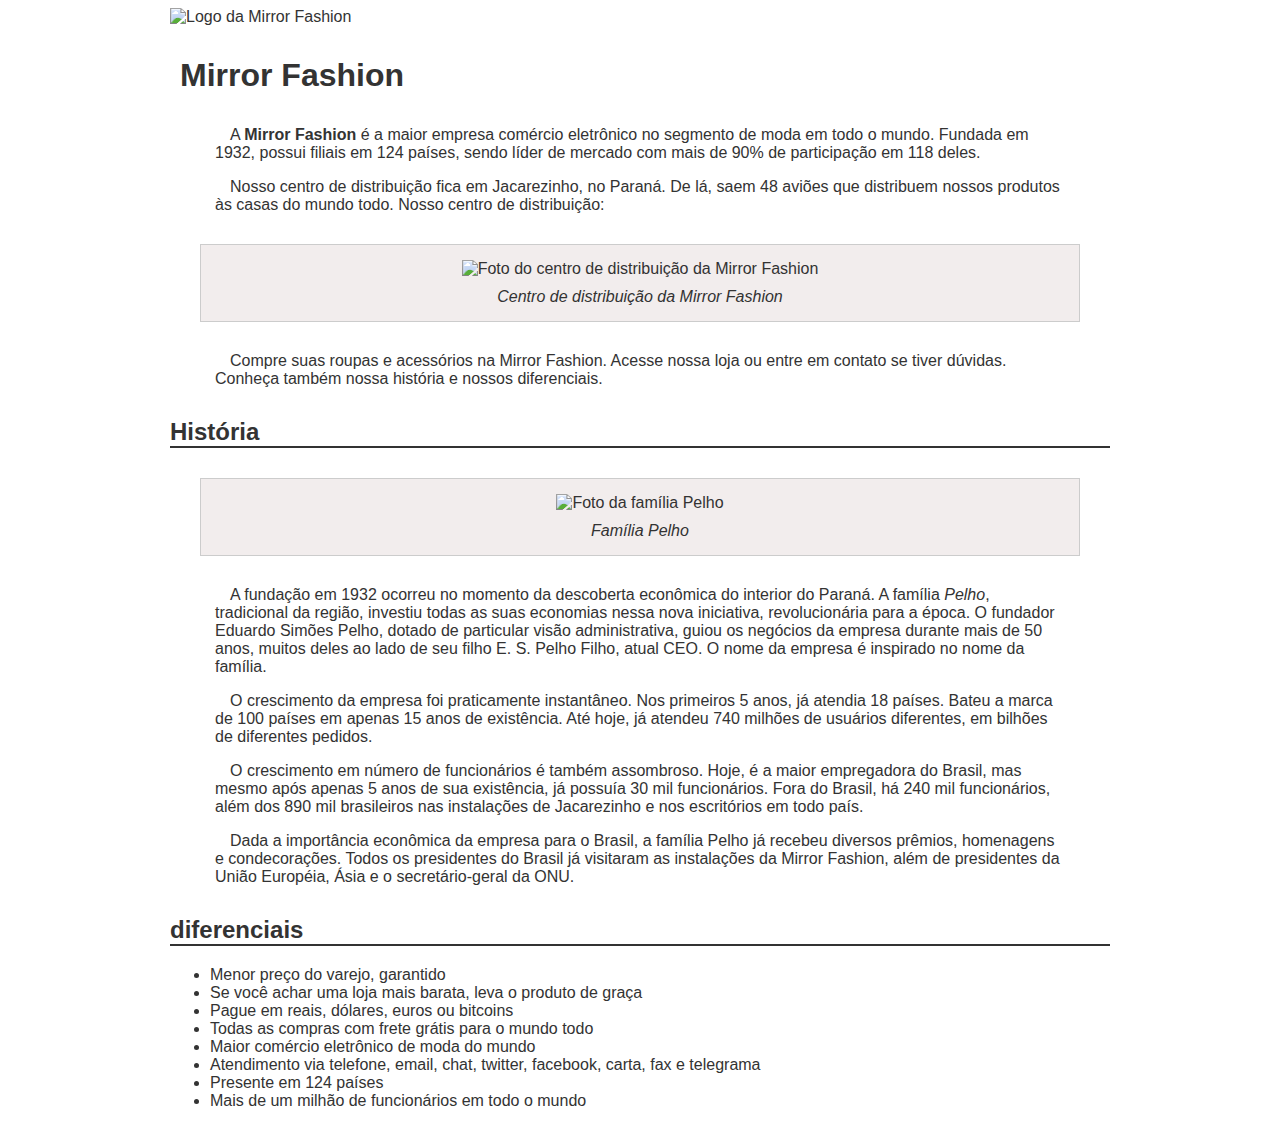
==== sobre.html @ 691f0dd4 "Arquivos" ====
<!DOCTYPE	html>
<html>
        <head>
                <meta	charset="utf-8">
                <title>Sobre	a	Mirror	Fashion</title>
                <link rel="stylesheet" href="estilos.css">
        </head>
        <body>
            <img src="C:\Users\Java\mirror-fashion\caelum-arquivos-curso-web\mirrorfashion\img\logo.png" alt="Logo da Mirror Fashion" >
            <h1>Mirror Fashion</h1> 

<p>A <strong> Mirror Fashion</strong> é a maior empresa comércio eletrônico no segmento de moda em todo o mundo. 
Fundada em 1932, possui filiais em 124 países, sendo líder de mercado com mais de 90% de 
participação em 118 deles.</p>

<p>Nosso centro de distribuição fica em Jacarezinho, no Paraná. De lá, saem 48 aviões que 
distribuem nossos produtos às casas do mundo todo. Nosso centro de distribuição:</p>
<figure>
    <img	src="C:\Users\Java\mirror-fashion\caelum-arquivos-curso-web\mirrorfashion\img\centro-distribuicao.png" alt="Foto	do	centro	de	distribuição	da	Mirror	Fashion">
    <figcaption>Centro	de	distribuição	da	Mirror	Fashion</figcaption>
</figure>

<p>Compre suas roupas e acessórios na Mirror Fashion. Acesse nossa loja ou entre em contato 
se tiver dúvidas. Conheça também nossa história e nossos diferenciais.</p>



<h2>História</h2>
<figure>
    <img	src="C:\Users\Java\mirror-fashion\caelum-arquivos-curso-web\mirrorfashion\img\familia-pelho.jpg" alt="Foto	da	família	Pelho">
    <figcaption>Família	Pelho</figcaption>
</figure>

<p>A fundação em 1932 ocorreu no momento da descoberta econômica do interior do Paraná. A 
família <em>Pelho</em>, tradicional da região, investiu todas as suas economias nessa nova iniciativa, 
revolucionária para a época. O fundador Eduardo Simões Pelho, dotado de particular visão 
administrativa, guiou os negócios da empresa durante mais de 50 anos, muitos deles ao lado 
de seu filho E. S. Pelho Filho, atual CEO. O nome da empresa é inspirado no nome da família.</p>

<p>O crescimento da empresa foi praticamente instantâneo. Nos primeiros 5 anos, já atendia 18 países. 
Bateu a marca de 100 países em apenas 15 anos de existência. Até hoje, já atendeu 740 milhões 
de usuários diferentes, em bilhões de diferentes pedidos.</p>

<p>O crescimento em número de funcionários é também assombroso. Hoje, é a maior empregadora do 
Brasil, mas mesmo após apenas 5 anos de sua existência, já possuía 30 mil funcionários. Fora do 
Brasil, há 240 mil funcionários, além dos 890 mil brasileiros nas instalações de Jacarezinho e 
nos escritórios em todo país.</p>

<p>Dada a importância econômica da empresa para o Brasil, a família Pelho já recebeu diversos prêmios, 
homenagens e condecorações. Todos os presidentes do Brasil já visitaram as instalações da Mirror 
Fashion, além de presidentes da União Européia, Ásia e o secretário-geral da ONU.</p>

<h2>diferenciais</h2>

<ul>
    <li> Menor preço do varejo, garantido</li>
    <li> Se você achar uma loja mais barata, leva o produto de graça</li>
    <li> Pague em reais, dólares, euros ou bitcoins</li>
    <li> Todas as compras com frete grátis para o mundo todo</li>
    <li> Maior comércio eletrônico de moda do mundo</li>
    <li> Atendimento via telefone, email, chat, twitter, facebook, carta, fax e telegrama</li>
    <li> Presente em 124 países</li>
    <li> Mais de um milhão de funcionários em todo o mundo</li>
</ul>


        </body>
</html>
---- estilos.css ----
body	{
    color: #333333;
    font-family: "Lucida	Sans	Unicode",	"Lucida	Grande",	sans-serif;
}

h1	{
    background-image:	url(C:\Users\Java\mirror-fashion\caelum-arquivos-curso-web\mirrorfashion\img\sobre-background.jpg);
}
h2	{
    border-bottom: 2px	solid	#333333;
}

figure	{
    background-color: #F2EDED;
    border: 1px	solid	#ccc;
    text-align:	center;
}
figcaption	{
    font-style:	italic;
}

h1	{
    padding: 10px;
}
h2	{
    margin-top: 30px;
}
p	{
    padding: 0 45px;
    text-indent: 15px;
}
figure	{
    padding: 15px;
    margin: 30px;
}
figcaption	{
    margin-top: 10px;
}
body	{
    margin-left:	auto;
    margin-right:	auto;
    width: 940px;
}
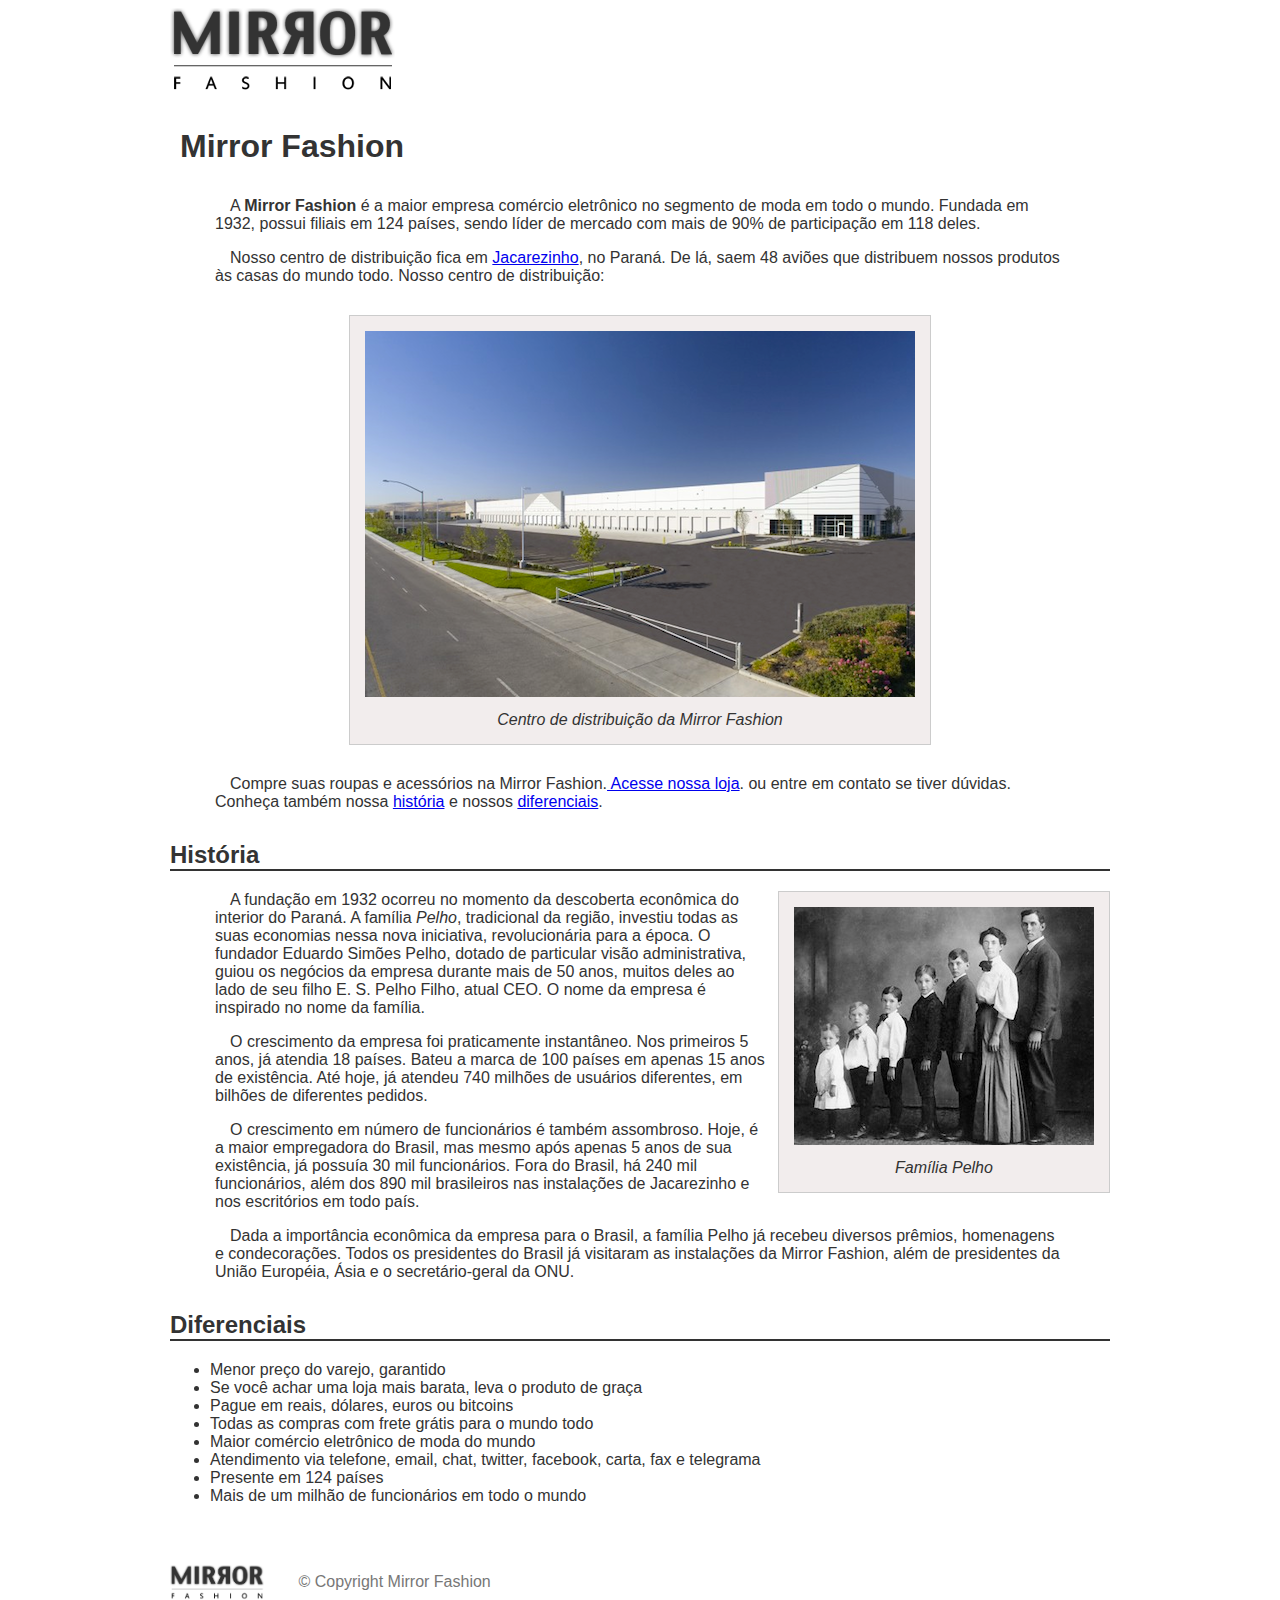
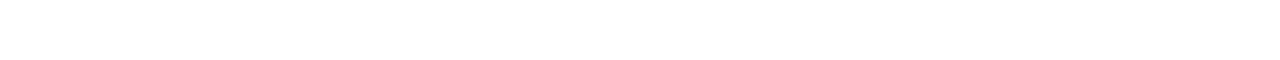
==== commit 4047602d: "Termino do capitulo 2 da apostila" ====
--- a/sobre.html
+++ b/sobre.html
@@ -3,31 +3,33 @@
         <head>
                 <meta	charset="utf-8">
                 <title>Sobre	a	Mirror	Fashion</title>
-                <link rel="stylesheet" href="estilos.css">
+                <link rel="stylesheet" href="css/sobre.css">
         </head>
         <body>
-            <img src="C:\Users\Java\mirror-fashion\caelum-arquivos-curso-web\mirrorfashion\img\logo.png" alt="Logo da Mirror Fashion" >
+            <img src="img/logo.png" alt="Logo da Mirror Fashion" >
             <h1>Mirror Fashion</h1> 
 
 <p>A <strong> Mirror Fashion</strong> é a maior empresa comércio eletrônico no segmento de moda em todo o mundo. 
 Fundada em 1932, possui filiais em 124 países, sendo líder de mercado com mais de 90% de 
 participação em 118 deles.</p>
 
-<p>Nosso centro de distribuição fica em Jacarezinho, no Paraná. De lá, saem 48 aviões que 
+<p>Nosso centro de distribuição fica em <a	href="https://maps.google.com.br/?q=Jacarezinho">
+    Jacarezinho</a>, no Paraná. De lá, saem 48 aviões que 
 distribuem nossos produtos às casas do mundo todo. Nosso centro de distribuição:</p>
-<figure>
-    <img	src="C:\Users\Java\mirror-fashion\caelum-arquivos-curso-web\mirrorfashion\img\centro-distribuicao.png" alt="Foto	do	centro	de	distribuição	da	Mirror	Fashion">
+<figure	id="centro-distribuicao">
+    <img src="img/centro-distribuicao.png" alt="Foto	do	centro	de	distribuição	da	Mirror	Fashion">
     <figcaption>Centro	de	distribuição	da	Mirror	Fashion</figcaption>
 </figure>
 
-<p>Compre suas roupas e acessórios na Mirror Fashion. Acesse nossa loja ou entre em contato 
-se tiver dúvidas. Conheça também nossa história e nossos diferenciais.</p>
+<p>Compre suas roupas e acessórios na Mirror Fashion.<a	href="index.html"> Acesse nossa	loja</a>. ou entre em contato 
+se tiver dúvidas. Conheça também nossa 	<a	href="#historia">história</a> e nossos 	
+<a	href="#diferenciais">diferenciais</a>.</p>
 
 
 
-<h2>História</h2>
-<figure>
-    <img	src="C:\Users\Java\mirror-fashion\caelum-arquivos-curso-web\mirrorfashion\img\familia-pelho.jpg" alt="Foto	da	família	Pelho">
+<h2	id="historia">História</h2>
+<figure	id="familia-pelho">
+    <img src="img/familia-pelho.jpg" alt="Foto	da	família	Pelho">
     <figcaption>Família	Pelho</figcaption>
 </figure>
 
@@ -50,7 +52,7 @@
 homenagens e condecorações. Todos os presidentes do Brasil já visitaram as instalações da Mirror 
 Fashion, além de presidentes da União Européia, Ásia e o secretário-geral da ONU.</p>
 
-<h2>diferenciais</h2>
+<h2	id="diferenciais">Diferenciais</h2>
 
 <ul>
     <li> Menor preço do varejo, garantido</li>
@@ -63,6 +65,9 @@
     <li> Mais de um milhão de funcionários em todo o mundo</li>
 </ul>
 
-
+<div id="rodape">
+    <img src="img/logo.png" alt="Logo da	Mirror Fashion">
+    &copy; Copyright Mirror Fashion
+</div>
         </body>
 </html>--- a/css/sobre.css
+++ b/css/sobre.css
@@ -0,0 +1,63 @@
+body	{
+    color: #333333;
+    font-family: "Lucida	Sans	Unicode",	"Lucida	Grande",	sans-serif;
+}
+
+h1	{
+    background-image:	url(img/sobre-background.jpg);
+}
+h2	{
+    border-bottom: 2px	solid	#333333;
+}
+
+figure	{
+    background-color: #F2EDED;
+    border: 1px	solid	#ccc;
+    text-align:	center;
+}
+figcaption	{
+    font-style:	italic;
+}
+
+h1	{
+    padding: 10px;
+}
+h2	{
+    margin-top: 30px;
+}
+p	{
+    padding: 0 45px;
+    text-indent: 15px;
+}
+figure	{
+    padding: 15px;
+    margin: 30px;
+}
+figcaption	{
+    margin-top: 10px;
+}
+body	{
+    margin-left:	auto;
+    margin-right:	auto;
+    width: 940px;
+}
+
+#centro-distribuicao	{
+    margin-left:	auto;
+    margin-right:	auto;
+    width: 550px;
+}
+#rodape	{
+    color: #777;
+    margin: 30px 0;
+    padding: 30px 0;
+}
+#rodape img	{
+    margin-right: 30px;
+    vertical-align:	middle;
+    width: 94px;
+}
+#familia-pelho	{
+    float:	right;
+    margin: 0 0 10px 10px;
+}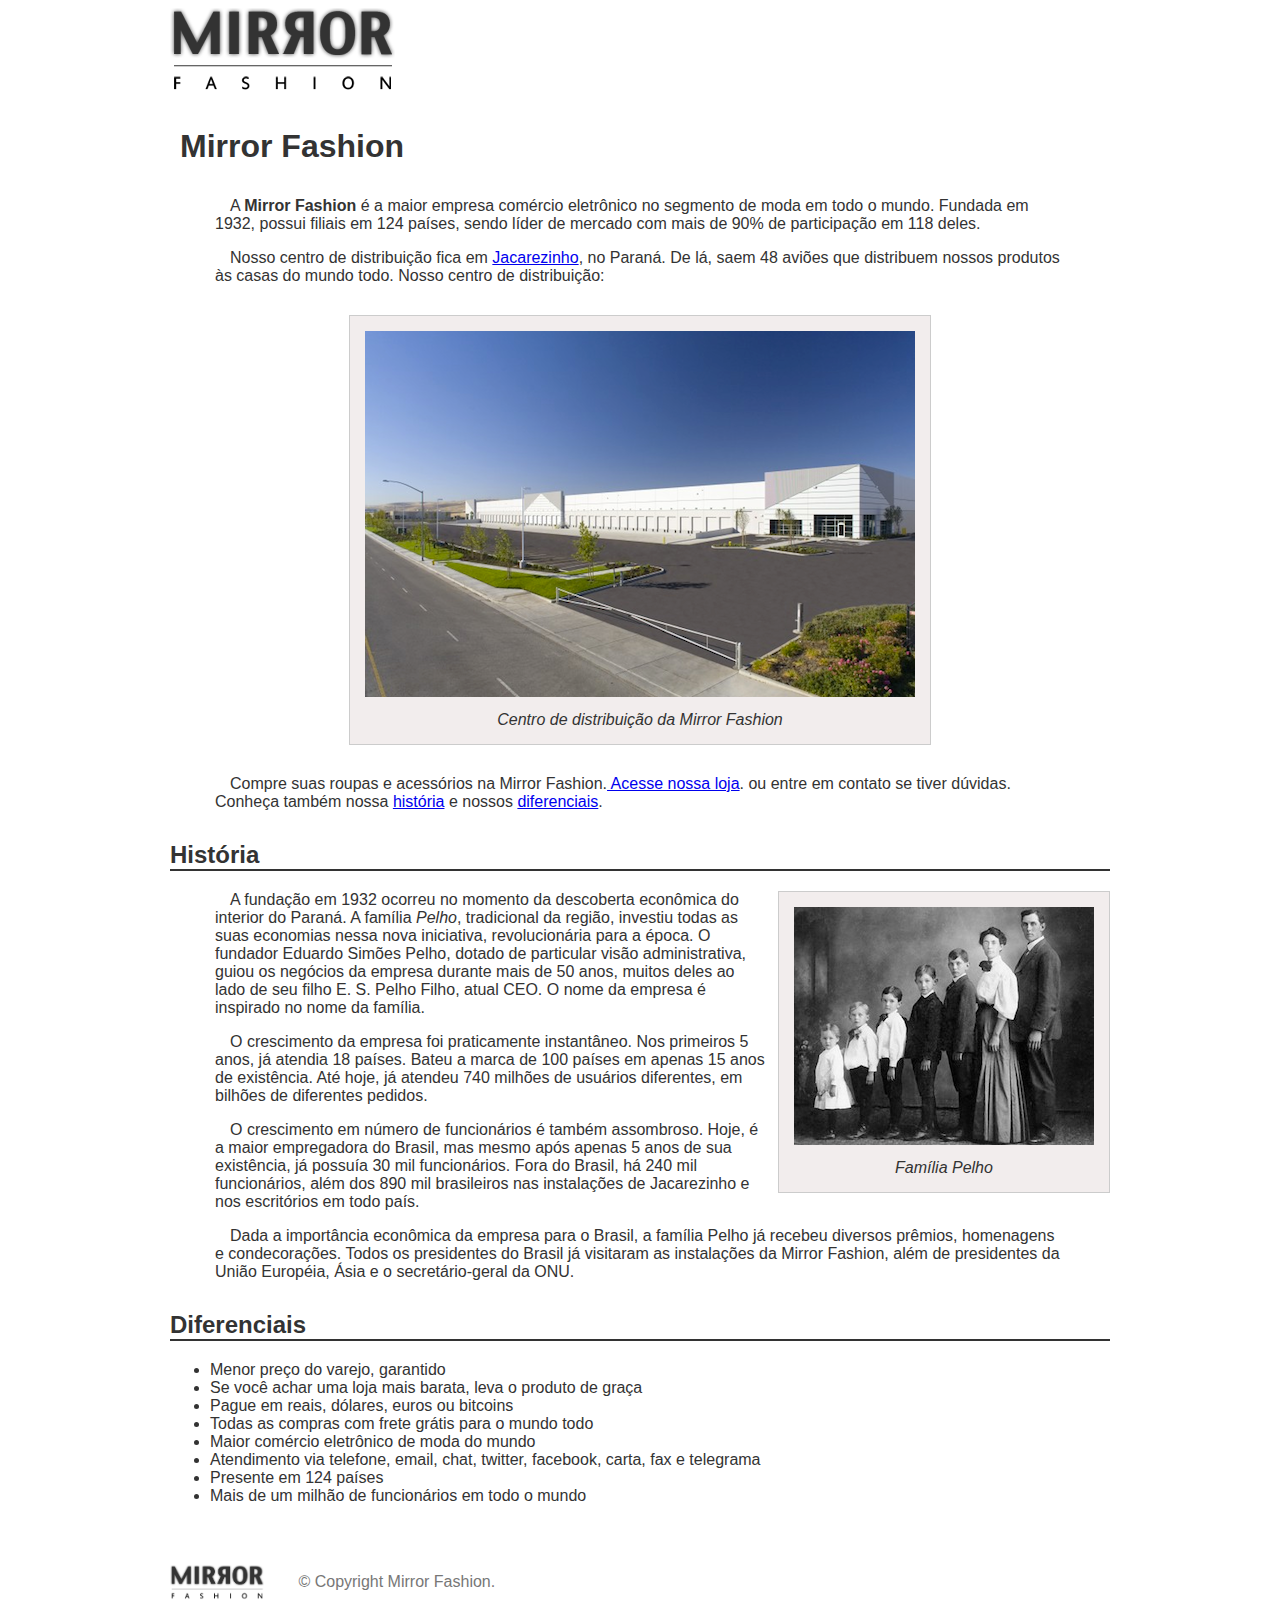
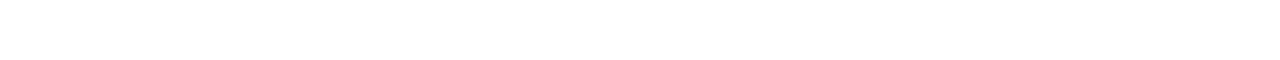
==== commit 0372e376: "Capitulo 4" ====
--- a/sobre.html
+++ b/sobre.html
@@ -67,7 +67,7 @@
 
 <div id="rodape">
     <img src="img/logo.png" alt="Logo da	Mirror Fashion">
-    &copy; Copyright Mirror Fashion
+    &copy; Copyright Mirror Fashion.
 </div>
         </body>
 </html>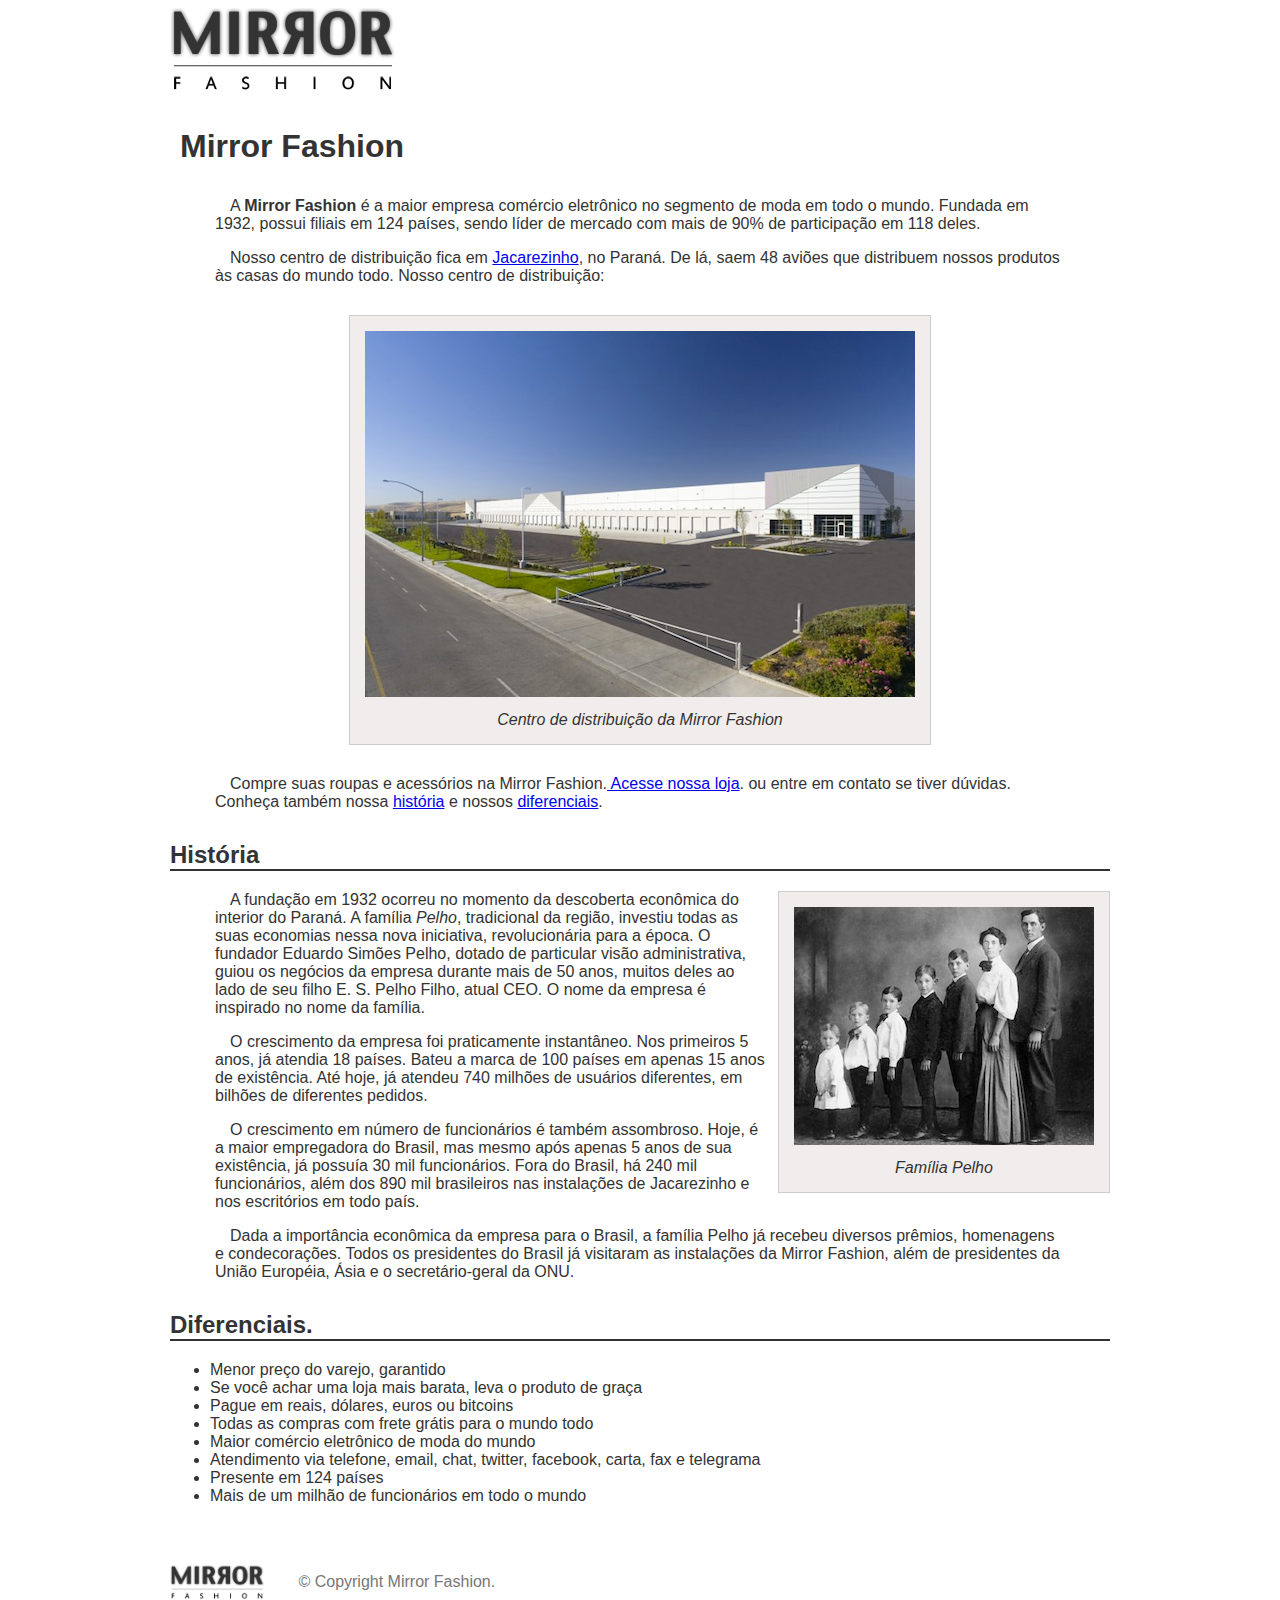
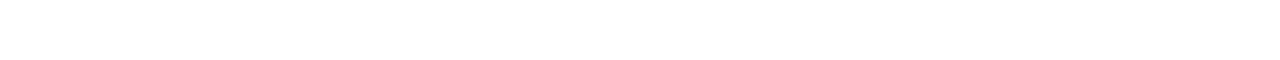
==== commit 65acdbdb: "Capitulo 4" ====
--- a/sobre.html
+++ b/sobre.html
@@ -52,7 +52,7 @@
 homenagens e condecorações. Todos os presidentes do Brasil já visitaram as instalações da Mirror 
 Fashion, além de presidentes da União Européia, Ásia e o secretário-geral da ONU.</p>
 
-<h2	id="diferenciais">Diferenciais</h2>
+<h2	id="diferenciais">Diferenciais.</h2>
 
 <ul>
     <li> Menor preço do varejo, garantido</li>
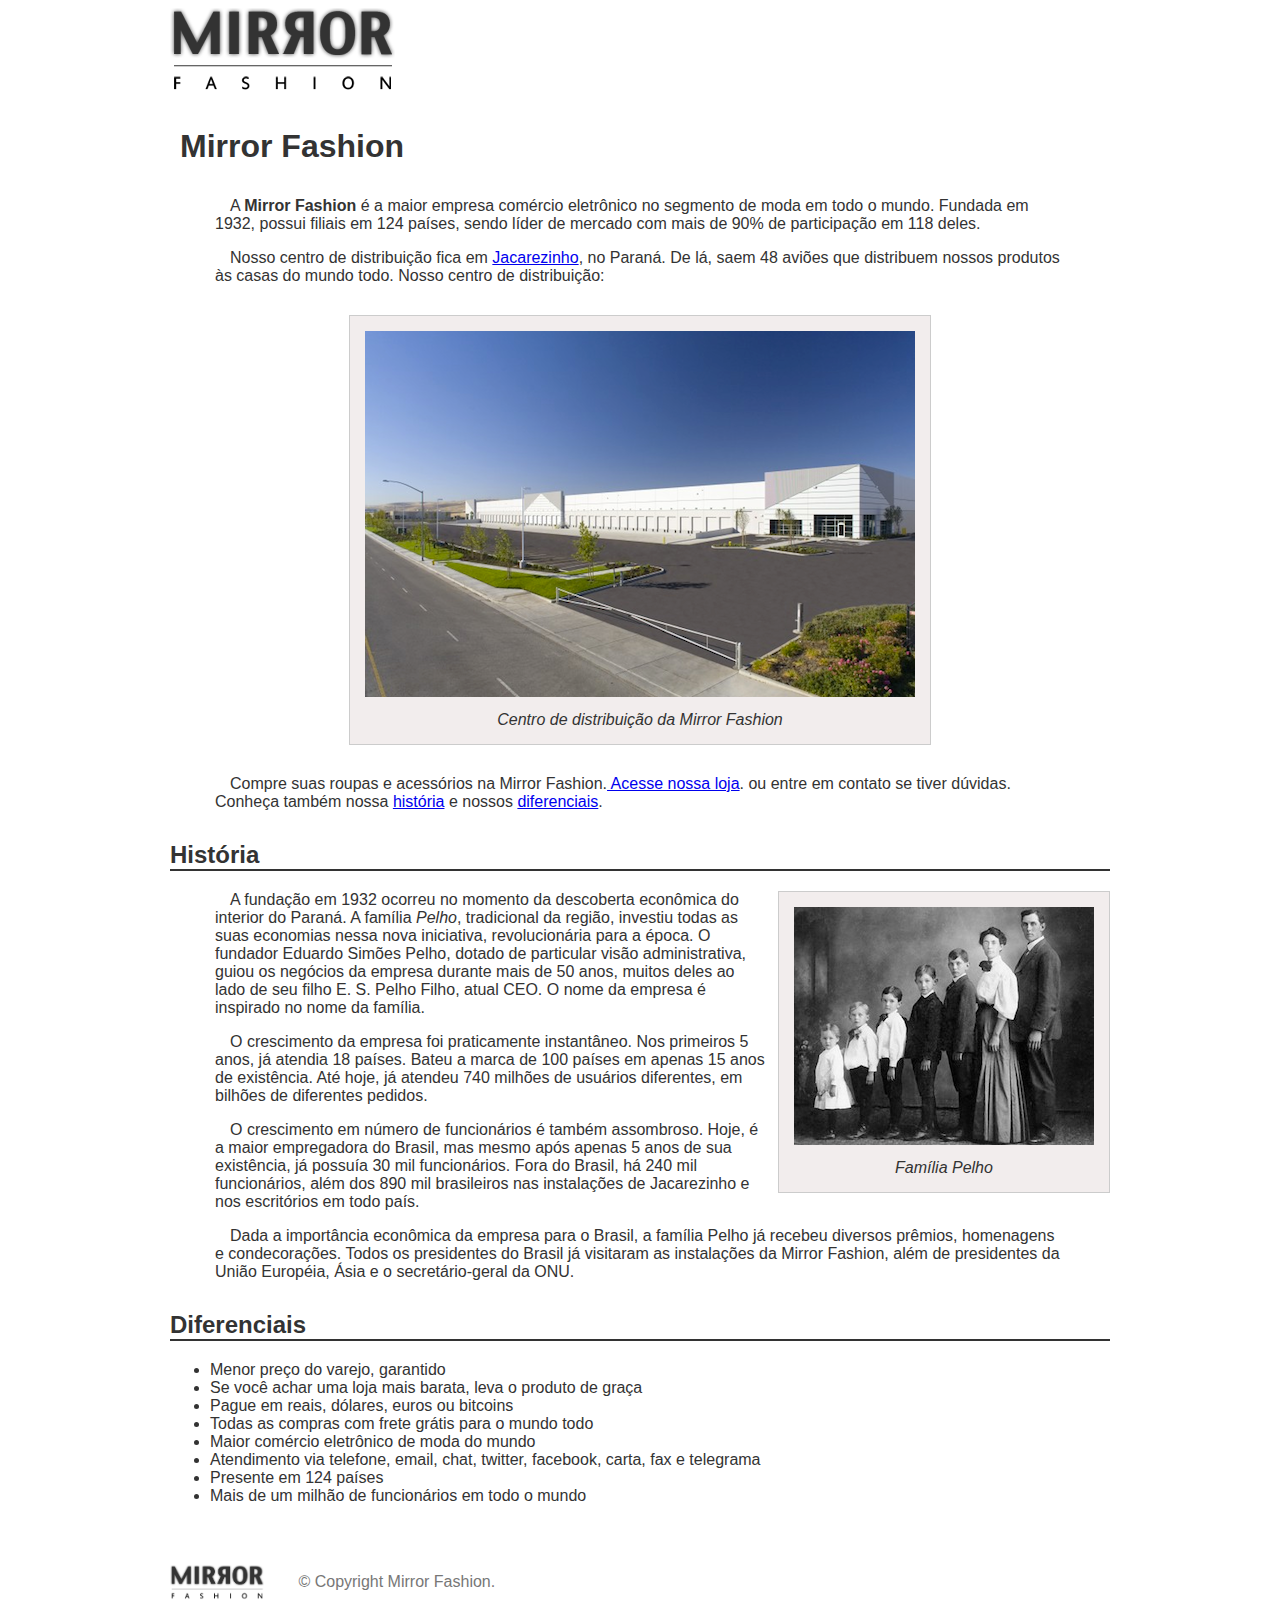
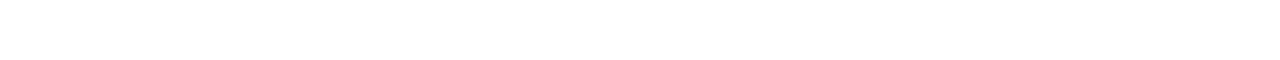
==== commit 65518e4f: "Capitulo 4" ====
--- a/sobre.html
+++ b/sobre.html
@@ -52,7 +52,7 @@
 homenagens e condecorações. Todos os presidentes do Brasil já visitaram as instalações da Mirror 
 Fashion, além de presidentes da União Européia, Ásia e o secretário-geral da ONU.</p>
 
-<h2	id="diferenciais">Diferenciais.</h2>
+<h2	id="diferenciais">Diferenciais</h2>
 
 <ul>
     <li> Menor preço do varejo, garantido</li>
